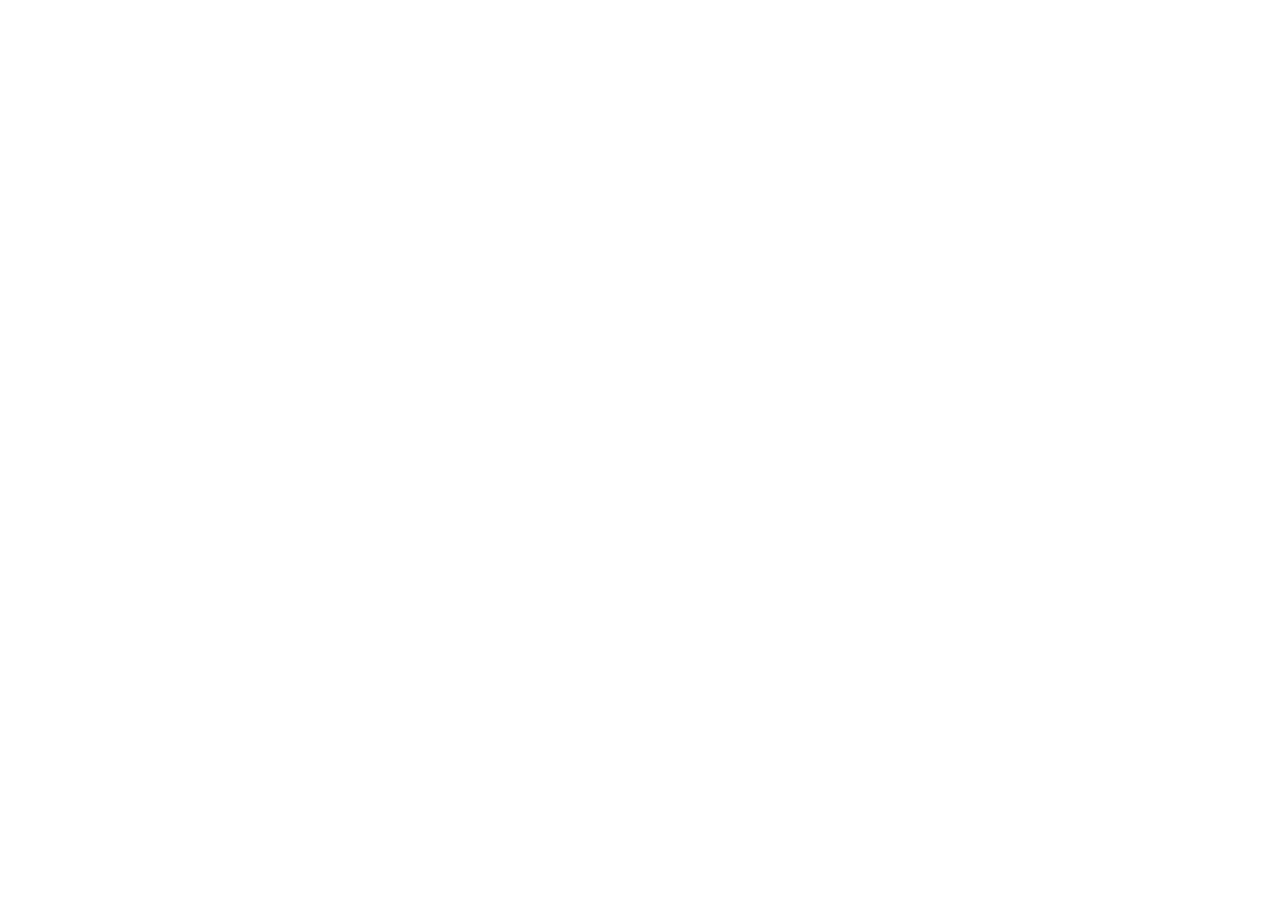
==== 01-fundamentos/index.html @ def7cf8a "Iniciamos el curso" ====
<!DOCTYPE html>
<html lang="es">
<head>
    <meta charset="UTF-8">
    <meta name="viewport" content="width=device-width, initial-scale=1.0">
    <title>Document</title>
</head>
<body>



    

    <script src="app.js"></script>
</body>
</html>
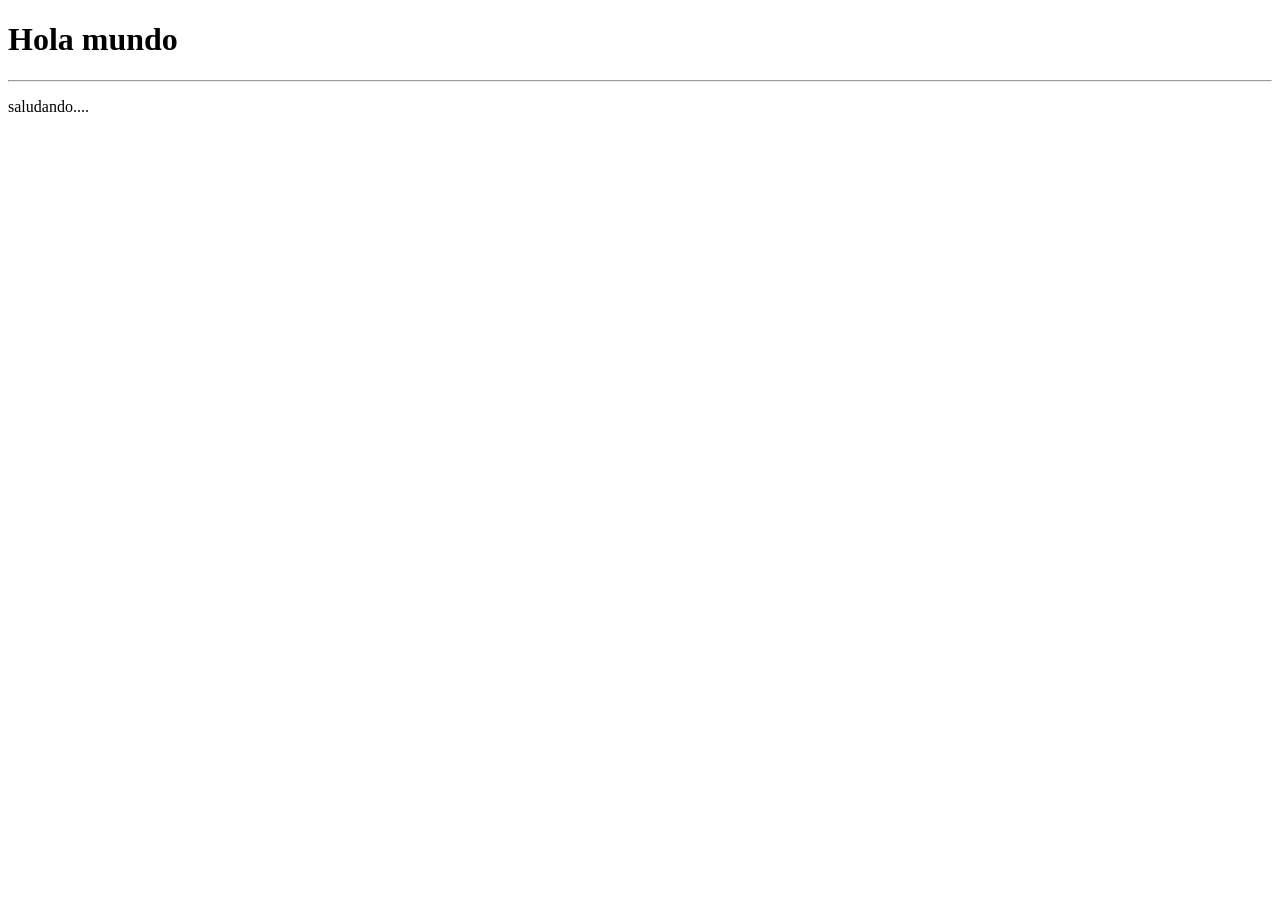
==== commit 72f5a1ba: "Terminanmos seccion 3: Introduccion y la consola" ====
--- a/01-fundamentos/index.html
+++ b/01-fundamentos/index.html
@@ -4,13 +4,19 @@
     <meta charset="UTF-8">
     <meta name="viewport" content="width=device-width, initial-scale=1.0">
     <title>Document</title>
+    
 </head>
 <body>
 
+<h1>Hola mundo</h1>
+<hr>
 
-
+<p>
+    saludando.... 
+</p>
     
 
-    <script src="app.js"></script>
+<!--<script src="assets/js/app.js"></script>>-->
+<script src="assets/js/alerts.js"></script>
 </body>
 </html>
